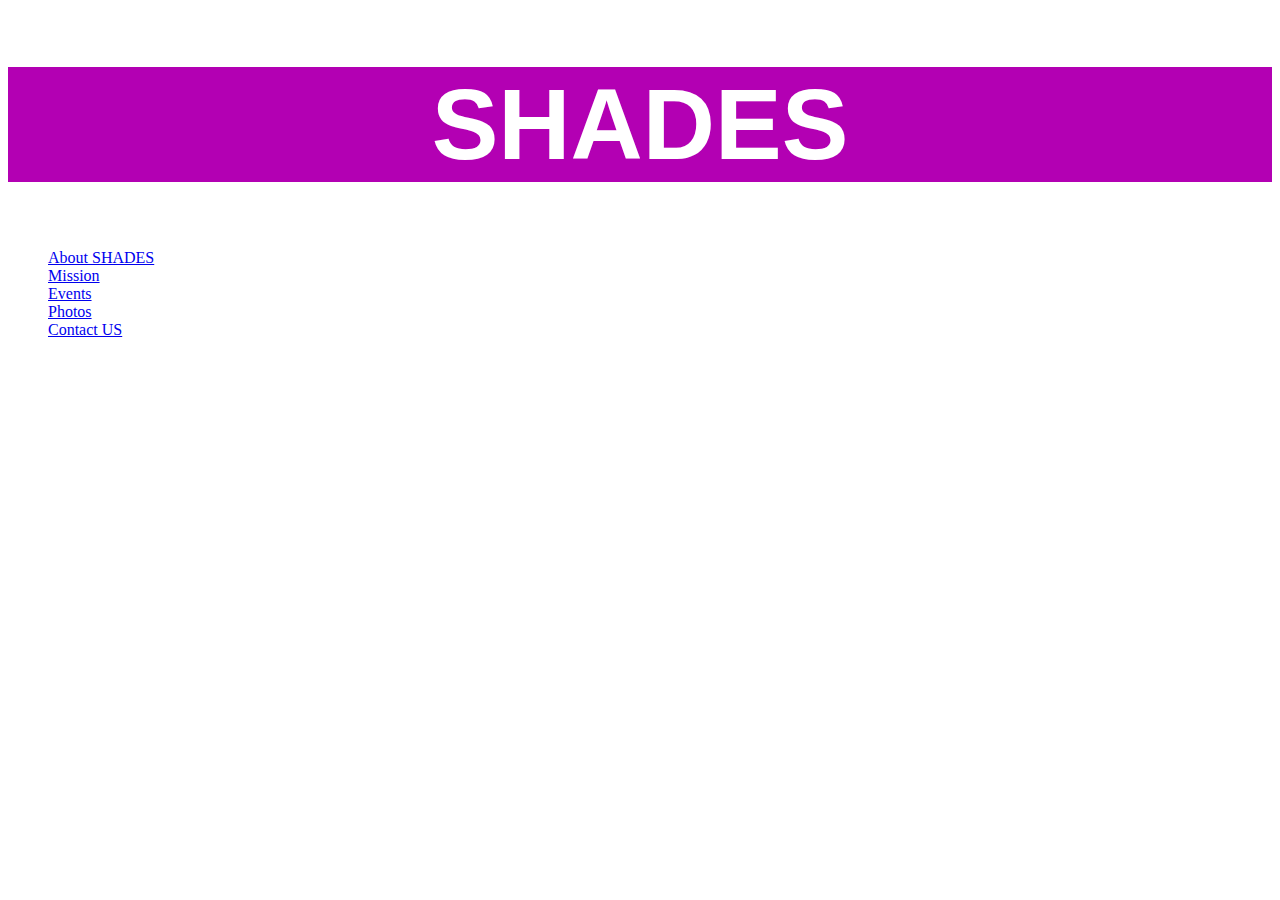
==== index.html @ 094889b6 "First commit" ====
<!DOCTYPE html>
<html>


	<head>
		<title> SHADES</title>
		<link rel="stylesheet" type="text/css" href="css/styles.css">
	</head>

	<body>
		<span class = "title"><h1>SHADES</h1></span>
		<ul>
			<li class="dropdown">
			<span class = "nav"></span>
				<div class = "dropdown-content">
					<a href = "about.html">About SHADES</a>
				</div>
			</li>

			<li class="dropdown">
			<span class = "nav"></span>
				<div class = "dropdown-content">
					<a href = "mission.html"> Mission</a>
				</div>
			</li>

			<li class="dropdown">
			<span class = "nav"></span>
				<div class = "dropdown-content">
					<a href = "events.html">Events</a>
				</div>
			</li>


			<li class="dropdown">
			<span class = "nav"></span>
				<div class = "dropdown-content">
					<a href = "photos.html">Photos</a>
				</div>
			</li>



			<li class="dropdown">
			<span class = "nav"></span>
				<div class = "dropdown-content">
					<a href = "contact.html">Contact US</a>
				</div>
			</li>


		</ul>



	</body>






</html>
---- css/styles.css ----
/*Styles for SHADES Project*/



@font-face{
	font-family: Carrington
	src: url(...Fonts/Carrington/Carrington.ttf);
}


body{
	background-color: none;

}




h1{

	background-color: #b300b3;
	text-align: center;
	font-family: Carrington, Helvetica, Arial, cursive;
	color: white;
	font-size: 100px;

}


ul{
	list-style-type: none;
	margin: 0;
	padding: 200; 
}



.transparent_b{

		background: rgba(255,0,255,0.3);
		margin-left: 20%;
		margin-right: 20%;
		margin-top: 5%;
		padding: 2%;
		border: solid 6px black;
		font-family: Carrington;
		color: white;
		font-size: 25px;


)

ul {
list-style-type: none;
padding: 0;
margin: 0;
background-color: violet;

}
li{
display: inline-block;
text-align: center;
width: 19%;
background-color: khaki;
padding-top: 1%;
margin: 0;
}

.dropdown-content{
display: none;
position: absolute;
backgorund-color: purple;
width: 90%;
box-shadow: 0px 8px 16px 0px rgba(0,0,0,0.2); 
margin-top: 0;
margin-left: 0;
align-content: center;
text-decoraton: none;
}

.dropdown {
position: relative;
}
.dropdown:hover .dropdown-content {
display: block;
}
.dropdown-content a {
background-color: purple;
color: khaki;
padding: 10px 20px;
text-decoraton: none;
display: block;
}

.dropdown-content a:hover {
background-color: purple;
letter-spacing: 0.1em;
font-size: 1.1em;
}
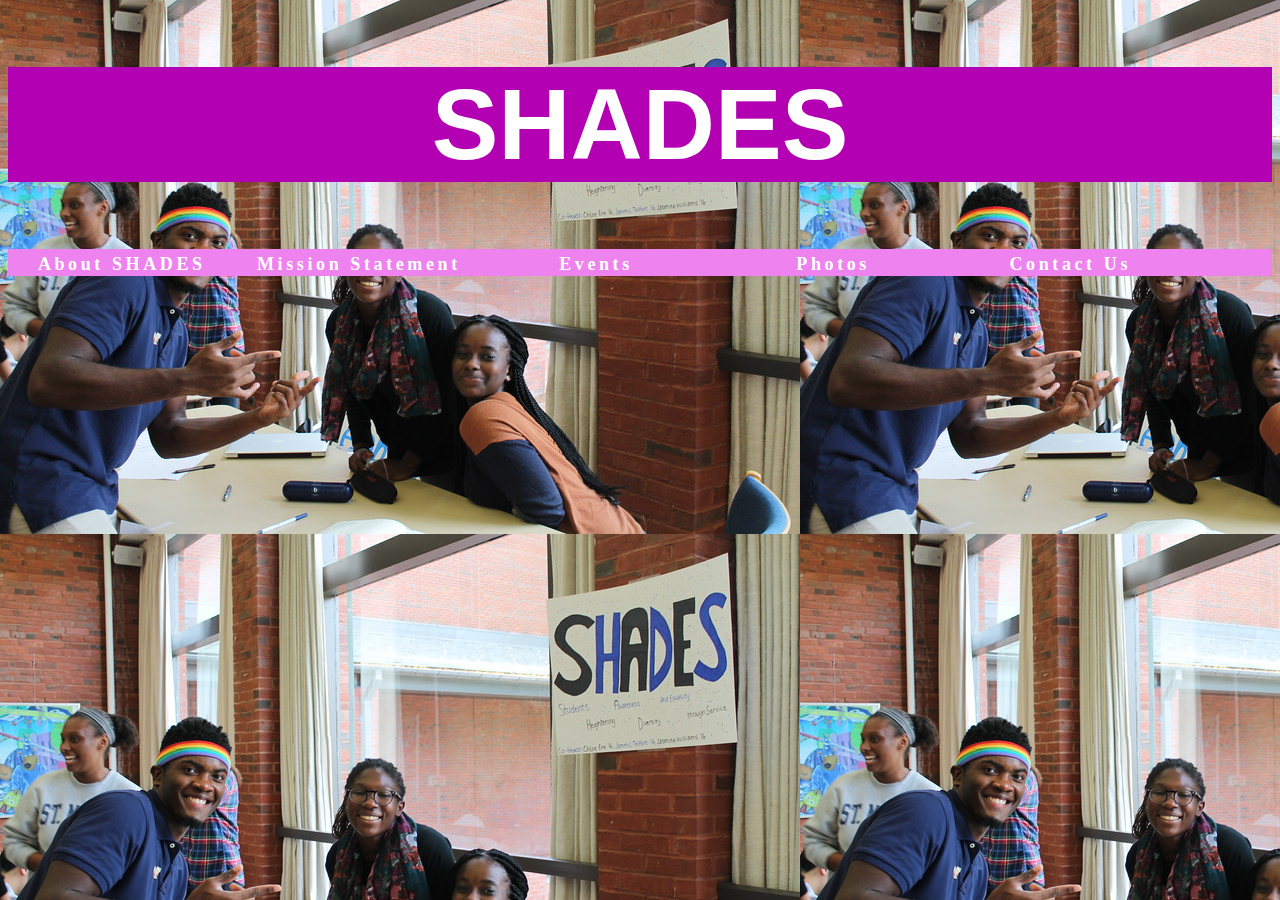
==== commit 4e58a0b4: "second commit" ====
--- a/index.html
+++ b/index.html
@@ -9,23 +9,24 @@
 
 	<body>
 		<span class = "title"><h1>SHADES</h1></span>
+		<div class = 'text'>
 		<ul>
 			<li class="dropdown">
-			<span class = "nav"></span>
+			<span>About SHADES</span>
 				<div class = "dropdown-content">
-					<a href = "about.html">About SHADES</a>
+					<a href = "about.html">About Us</a>
 				</div>
 			</li>
 
 			<li class="dropdown">
-			<span class = "nav"></span>
+			<span>Mission Statement</span>
 				<div class = "dropdown-content">
-					<a href = "mission.html"> Mission</a>
+					<a href = "mission.html">Mission</a>
 				</div>
 			</li>
 
 			<li class="dropdown">
-			<span class = "nav"></span>
+			<span>Events</span>
 				<div class = "dropdown-content">
 					<a href = "events.html">Events</a>
 				</div>
@@ -33,7 +34,7 @@
 
 
 			<li class="dropdown">
-			<span class = "nav"></span>
+			<span>Photos</span>
 				<div class = "dropdown-content">
 					<a href = "photos.html">Photos</a>
 				</div>
@@ -42,15 +43,16 @@
 
 
 			<li class="dropdown">
-			<span class = "nav"></span>
+			<span>Contact Us</span>
 				<div class = "dropdown-content">
-					<a href = "contact.html">Contact US</a>
+					<a href = "contact.html">Contact Us</a>
 				</div>
 			</li>
 
 
+
 		</ul>
-
+</div>
 
 
 	</body>
--- a/css/styles.css
+++ b/css/styles.css
@@ -9,7 +9,7 @@
 
 
 body{
-	background-color: none;
+	background-image: url("../Pictures/clubfair15.jpg");
 
 }
 
@@ -27,13 +27,6 @@
 }
 
 
-ul{
-	list-style-type: none;
-	margin: 0;
-	padding: 200; 
-}
-
-
 
 .transparent_b{
 
@@ -48,7 +41,7 @@
 		font-size: 25px;
 
 
-)
+}
 
 ul {
 list-style-type: none;
@@ -60,44 +53,60 @@
 li{
 display: inline-block;
 text-align: center;
-width: 19%;
-background-color: khaki;
-padding-top: 1%;
+width: 18%;
+background-color: violet;
+padding-top: 0s;
 margin: 0;
+color: white;
 }
 
 .dropdown-content{
 display: none;
 position: absolute;
-backgorund-color: purple;
-width: 90%;
+background-color: violet;
+width: 15%;
 box-shadow: 0px 8px 16px 0px rgba(0,0,0,0.2); 
 margin-top: 0;
 margin-left: 0;
-align-content: center;
+text-align: center;
 text-decoraton: none;
 }
 
-.dropdown {
-position: relative;
+.dropdown{
+	display: inline-block;
+	font-size: 75%;
+	width: 10%
+	position: absolute;
+
 }
-.dropdown:hover .dropdown-content {
+
+
+.dropdown:hover 
+
+.dropdown-content {
 display: block;
 }
+
+
 .dropdown-content a {
-background-color: purple;
-color: khaki;
+background-color: violet;
+color: white;
 padding: 10px 20px;
 text-decoraton: none;
 display: block;
 }
 
 .dropdown-content a:hover {
-background-color: purple;
+background-color: violet;
 letter-spacing: 0.1em;
 font-size: 1.1em;
 }
 
+.text {
+	font-size: 1.5em;
+	letter-spacing: .15em;
+	font-weight: bold;
+}
 
 
 
